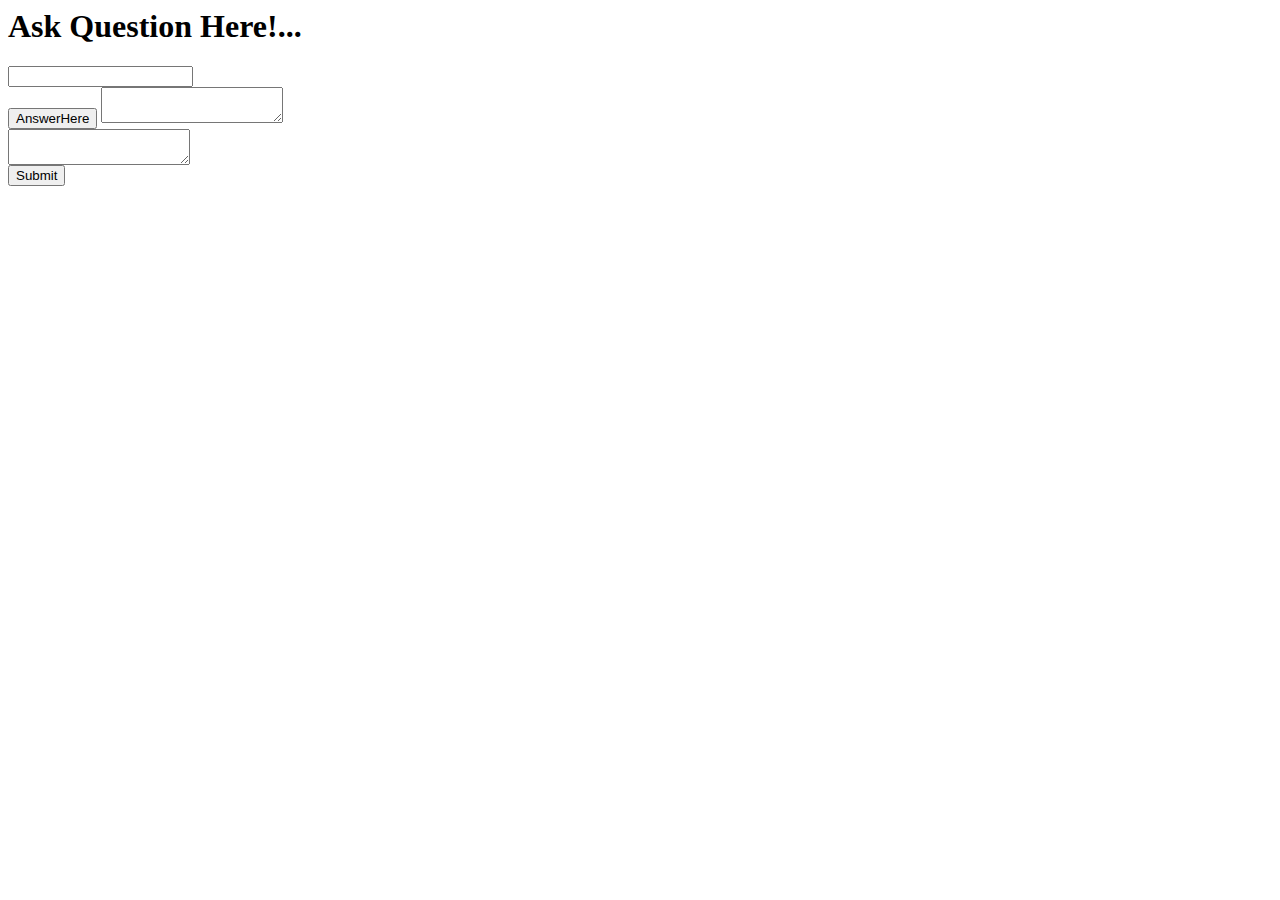
==== questionanswer/src/main/webapp/index.html @ 12550da1 "commit in servletfile" ====
<html>
    <head>
        <meta http-equiv="Content-Type" content="text/html; charset=UTF-8">
        <title>QA</title>
        <script type="text/javascript" src="js/external/jquery.js"></script>
        <script type="text/javascript" src="js/question.js"></script>
        <script type="text/javascript" src="js/list.js"></script>
    </head>
    <body>
         <h1>Ask Question Here!...</h1>
        <input type=text id="qid"><br>
     <button id="here">AnswerHere</button>
        <textarea id="qus"></textarea><br>
        <textarea id="an"></textarea><br>
        <input type="submit" id="submit">
        <div class="getAll"></div>
    </body>
</html>
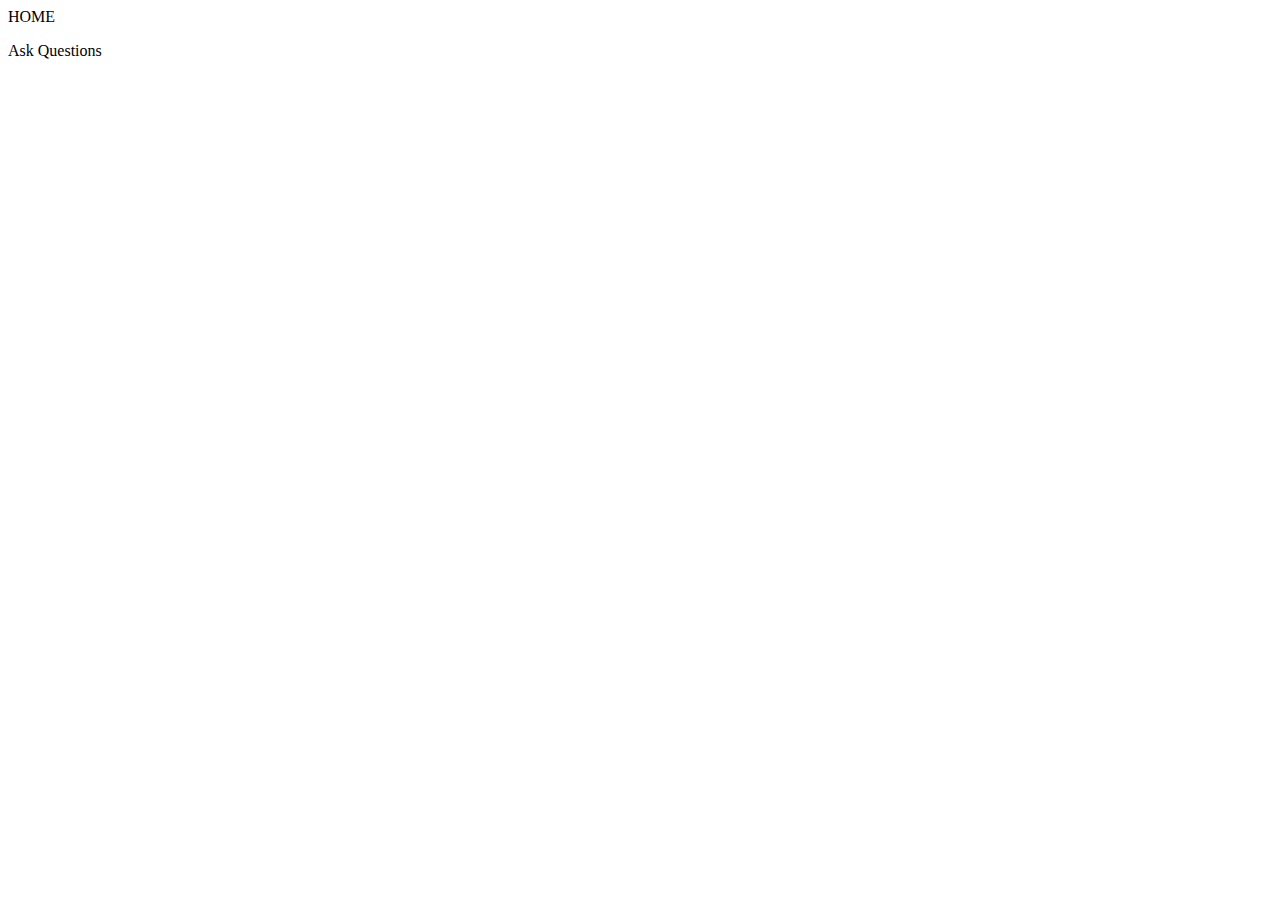
==== commit c7c5597c: "add in css file & changes in html,js file" ====
--- a/questionanswer/src/main/webapp/index.html
+++ b/questionanswer/src/main/webapp/index.html
@@ -1,20 +1,16 @@
-
-
-<html>
-    <head>
-        <meta http-equiv="Content-Type" content="text/html; charset=UTF-8">
-        <title>QA</title>
-        <script type="text/javascript" src="js/external/jquery.js"></script>
-        <script type="text/javascript" src="js/question.js"></script>
-        <script type="text/javascript" src="js/list.js"></script>
-    </head>
-    <body>
-         <h1>Ask Question Here!...</h1>
-        <input type=text id="qid"><br>
-     <button id="here">AnswerHere</button>
-        <textarea id="qus"></textarea><br>
-        <textarea id="an"></textarea><br>
-        <input type="submit" id="submit">
-        <div class="getAll"></div>
-    </body>
-</html>
+<html>
+
+<head>
+    <script src="js/external/jquery.js"></script>
+    <script src="js/qa.js"></script>
+    <link rel="stylesheet" type="text/css" href="css/qa.css"/>
+</head>
+
+<body>
+   <p class="home">HOME</p>
+   <p id="here">Ask Questions</p>
+    <div id="qaAddForm"></div>
+    <div id="getAll"></div>
+</body>
+
+</html>
--- a/questionanswer/src/main/webapp/css/qa.css
+++ b/questionanswer/src/main/webapp/css/qa.css
@@ -0,0 +1,27 @@
+.qa
+{
+	border:1px solid black;
+	margin-top:20px;
+		width:600px;
+}
+#question
+{
+margin-left: 20px;
+}
+#answer
+{
+	margin-left: 40px;
+}
+#que
+{
+	width:490px;
+	height:50px;
+	resize:none;
+	
+}
+#ans
+{
+	resize:none;
+	width:500px;
+	height:300px;
+}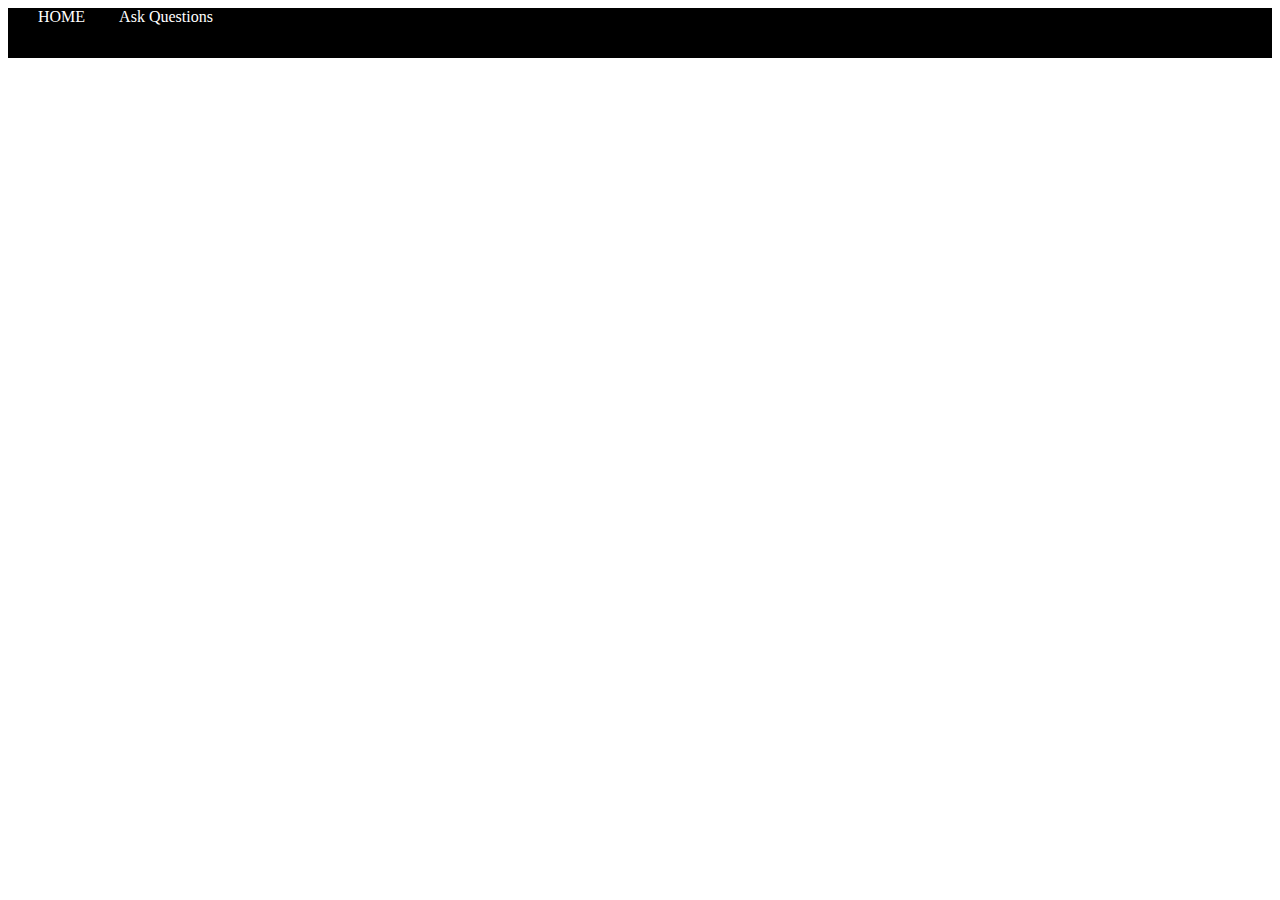
==== commit 0ddd0d42: "change in css" ====
--- a/questionanswer/src/main/webapp/index.html
+++ b/questionanswer/src/main/webapp/index.html
@@ -7,10 +7,13 @@
 </head>
 
 <body>
+<nav>
    <p class="home">HOME</p>
    <p id="here">Ask Questions</p>
+   </nav>
     <div id="qaAddForm"></div>
     <div id="getAll"></div>
 </body>
 
 </html>
+
--- a/questionanswer/src/main/webapp/css/qa.css
+++ b/questionanswer/src/main/webapp/css/qa.css
@@ -1,27 +1,89 @@
 .qa
 {
-	border:1px solid black;
-	margin-top:20px;
-		width:600px;
+	border-bottom:1px solid #e0e0e0;
+	width:850px;
+		height:220px;
+		margin-top:30px;
+
 }
 #question
 {
 margin-left: 20px;
+color:red;
 }
 #answer
 {
 	margin-left: 40px;
+	color:green;
+}
+.all
+{
+	border:1px solid black;
+	width:850px;
+	margin-top:20px;
+	margin-left:30px;
 }
 #que
 {
-	width:490px;
+	width:550px;
 	height:50px;
 	resize:none;
+	
 	
 }
 #ans
 {
 	resize:none;
-	width:500px;
-	height:300px;
-}+	width:550px;
+	height:70px;
+	border:none;
+	outline:none;
+}
+.post
+{
+	width:550;
+	height:50;
+}
+nav
+{
+	background-color: black;
+	color:white;
+	height: 50px;
+}
+nav p
+{
+	display: inline;
+	margin-left: 30px;
+	padding-top: 20px;
+}
+#send
+{
+	background-color:white;
+	color:black;
+	font-size:20px;
+}
+.textarea
+{
+	border:1px solid black;
+		width:550px;
+		margin-top:20px;
+		margin-left: 20px;
+
+}
+#send
+{
+	float:right;
+	margin-top:20px;
+}
+#update
+{
+	float:right;
+	margin-top:20px;
+	background-color: black;
+	color:white;
+}
+#qaAddForm
+{
+	margin-top:100px;
+}
+
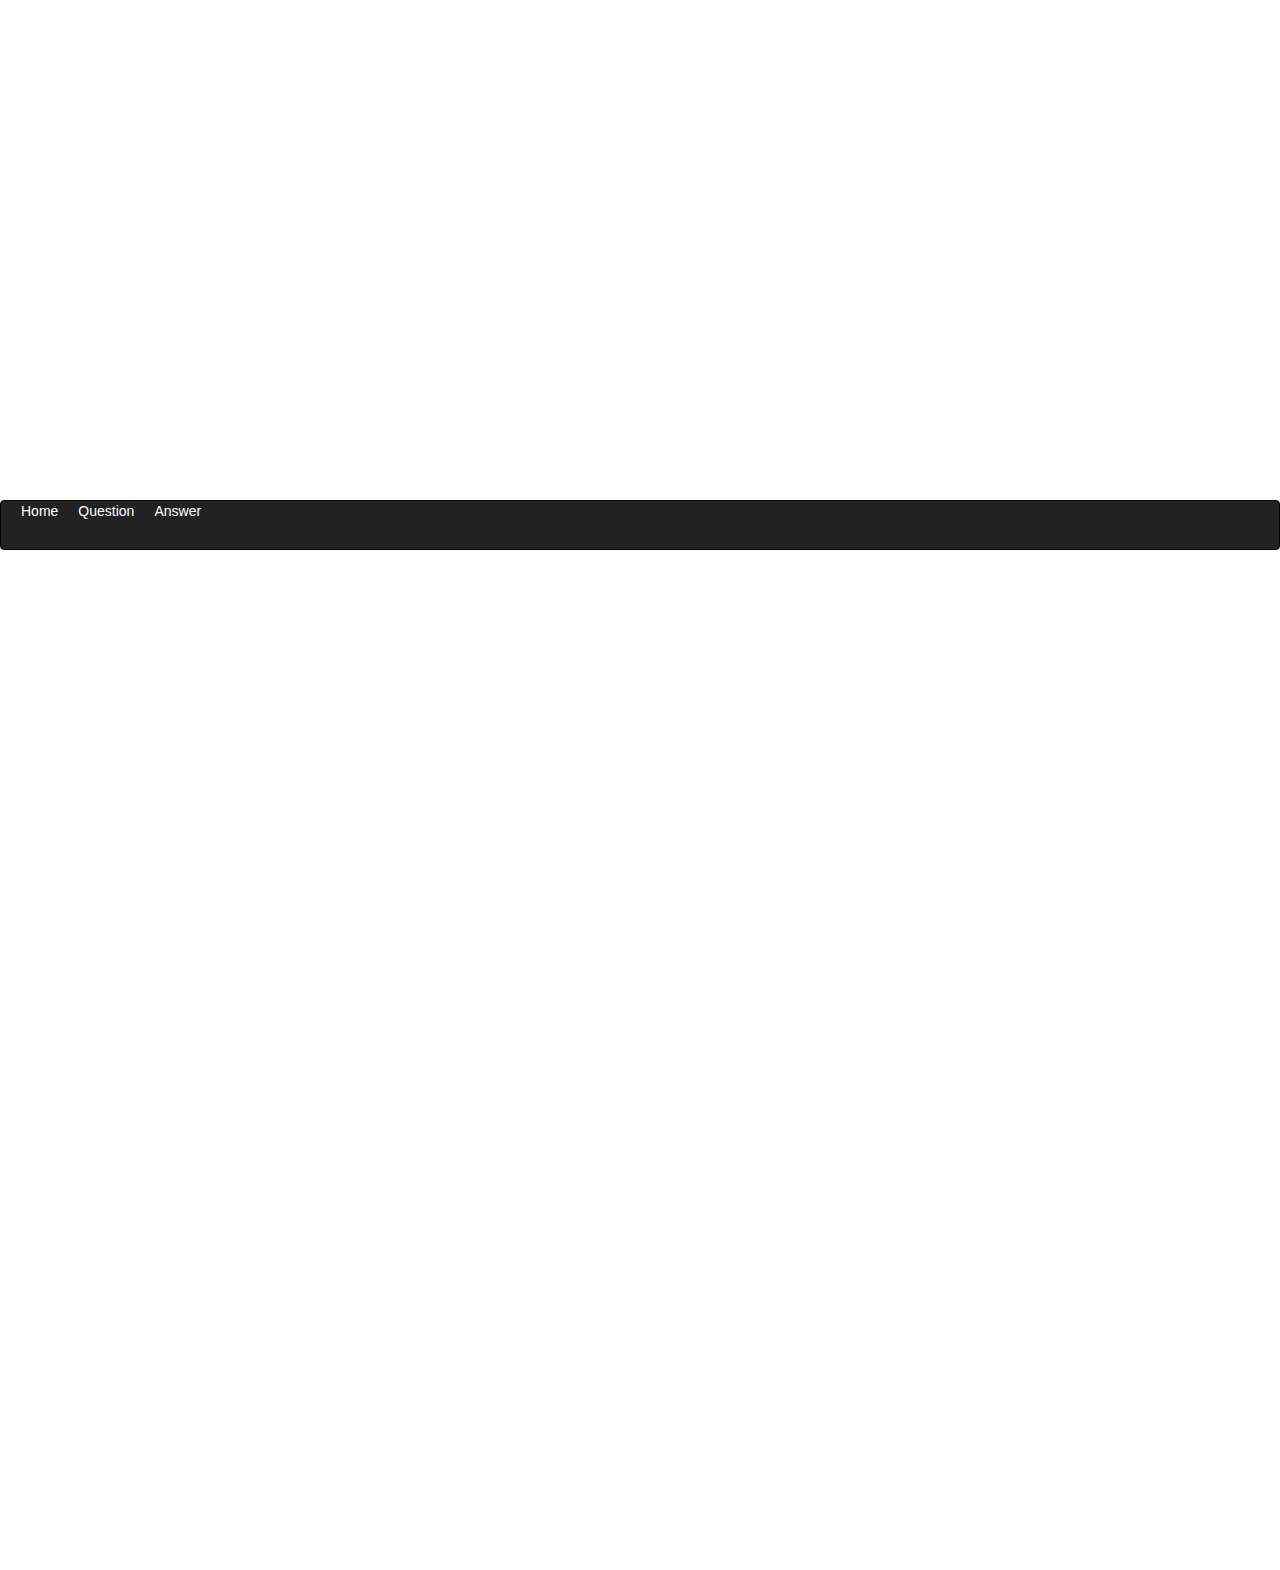
==== commit 965fe271: "change in index" ====
--- a/questionanswer/src/main/webapp/index.html
+++ b/questionanswer/src/main/webapp/index.html
@@ -2,18 +2,29 @@
 
 <head>
     <script src="js/external/jquery.js"></script>
+     <script src="js/jquery.min.js"></script>
+         <script src="js/bootstrap.min.js"></script> 
     <script src="js/qa.js"></script>
-    <link rel="stylesheet" type="text/css" href="css/qa.css"/>
+    <link rel="stylesheet" type="text/css" href="css/qa.css" />
+        <link rel="stylesheet" type="text/css" href="css/bootstrap.min.css" />
 </head>
 
 <body>
-<nav>
-   <p class="home">HOME</p>
-   <p id="here">Ask Questions</p>
-   </nav>
+<div class="container-fluid" id="nav">
+       
+    </div>
+    <nav class="navbar navbar-inverse" data-spy="affix" data-offset-top="199">
+    <ul class="nav navbar-nav">
+    <li class="active">Home</li>
+    <li id="here">Question</li>
+    <li class="home">Answer</li>
+    </ul>
+    </nav>
+    <div class="container-fluid" style="height:1000px">
     <div id="qaAddForm"></div>
+   
     <div id="getAll"></div>
+    </div>
 </body>
 
 </html>
-
--- a/questionanswer/src/main/webapp/css/qa.css
+++ b/questionanswer/src/main/webapp/css/qa.css
@@ -1,89 +1,141 @@
-.qa
-{
-	border-bottom:1px solid #e0e0e0;
-	width:850px;
-		height:220px;
-		margin-top:30px;
-
-}
-#question
-{
-margin-left: 20px;
-color:red;
-}
-#answer
-{
-	margin-left: 40px;
-	color:green;
-}
-.all
-{
-	border:1px solid black;
-	width:850px;
-	margin-top:20px;
-	margin-left:30px;
-}
-#que
-{
-	width:550px;
-	height:50px;
-	resize:none;
-	
-	
-}
-#ans
-{
-	resize:none;
-	width:550px;
-	height:70px;
-	border:none;
-	outline:none;
-}
-.post
-{
-	width:550;
-	height:50;
-}
-nav
-{
-	background-color: black;
-	color:white;
-	height: 50px;
-}
-nav p
-{
-	display: inline;
-	margin-left: 30px;
-	padding-top: 20px;
-}
-#send
-{
-	background-color:white;
-	color:black;
-	font-size:20px;
-}
-.textarea
-{
-	border:1px solid black;
-		width:550px;
-		margin-top:20px;
-		margin-left: 20px;
-
-}
-#send
-{
-	float:right;
-	margin-top:20px;
-}
-#update
-{
-	float:right;
-	margin-top:20px;
-	background-color: black;
-	color:white;
-}
-#qaAddForm
-{
-	margin-top:100px;
-}
-
+.qa {
+    border-bottom: 1px solid black;
+    width: 850px;
+    height: 220px;
+    margin-top: 30px;
+}
+
+#question {
+    margin-left: 20px;
+    color: red;
+    font-size: 18px;
+    font-family: italic;
+}
+
+#answer {
+    margin-left: 40px;
+    color: green;
+    font-size: 18px;
+    font-family: italic;
+}
+
+.all {
+    border: 1px solid black;
+    width: 850px;
+    margin-top: 20px;
+    margin-left: 30px;
+}
+
+#que {
+    width: 550px;
+    height: 50px;
+    resize: none;
+    outline: none;
+    border: none;
+}
+
+#ans {
+    resize: none;
+    width: 550px;
+    height: 70px;
+    border: none;
+    outline: none;
+}
+
+.post {
+    width: 550;
+    height: 50;
+}
+
+nav {
+    background-color: black;
+    color: white;
+    height: 50px;
+}
+
+nav p {
+    display: inline;
+    margin-left: 30px;
+    padding-top: 20px;
+}
+
+#send {
+    background-color: white;
+    color: black;
+    font-size: 20px;
+}
+
+.textarea {
+    border: 1px solid #e0e0e0;
+    width: 550px;
+    margin-top: 20px;
+    margin-left: 20px;
+}
+
+#send {
+    float: right;
+    margin-top: 15px;
+    margin-right: 10px;
+    background-color: #1e88e5;
+    color: white;
+    padding: 5px 10px;
+    font-size: 15px;
+    border: none;
+}
+
+.update {
+    float: right;
+    margin-top: 15px;
+    margin-right: 10px;
+    background-color: #1e88e5;
+    color: white;
+    padding: 5px 10px;
+    font-size: 15px;
+    border: none;
+}
+#anpost
+{
+	float: right;
+    margin-top: 15px;
+    margin-right: 10px;
+    background-color: #1e88e5;
+    color: white;
+    padding: 5px 10px;
+    font-size: 15px;
+    border: none;
+}
+#qaAddForm {
+    margin-top: 100px;
+}
+#anAddForm {
+    width:100px;
+}
+#loopans
+{
+	margin-top:10px;
+}
+.qdate
+{
+	float:right;
+	margin-top: -10px;
+	margin-right: 10px;
+}
+#nav
+{
+	background-image:url('images/qa.png');
+
+    height:500px
+
+}
+.affix {
+      top: 0;
+      width: 100%;
+  }
+
+  .affix + .container-fluid {
+      padding-top: 70px;
+  }
+  ul li
+  {
+  margin-left:20px;
+  }